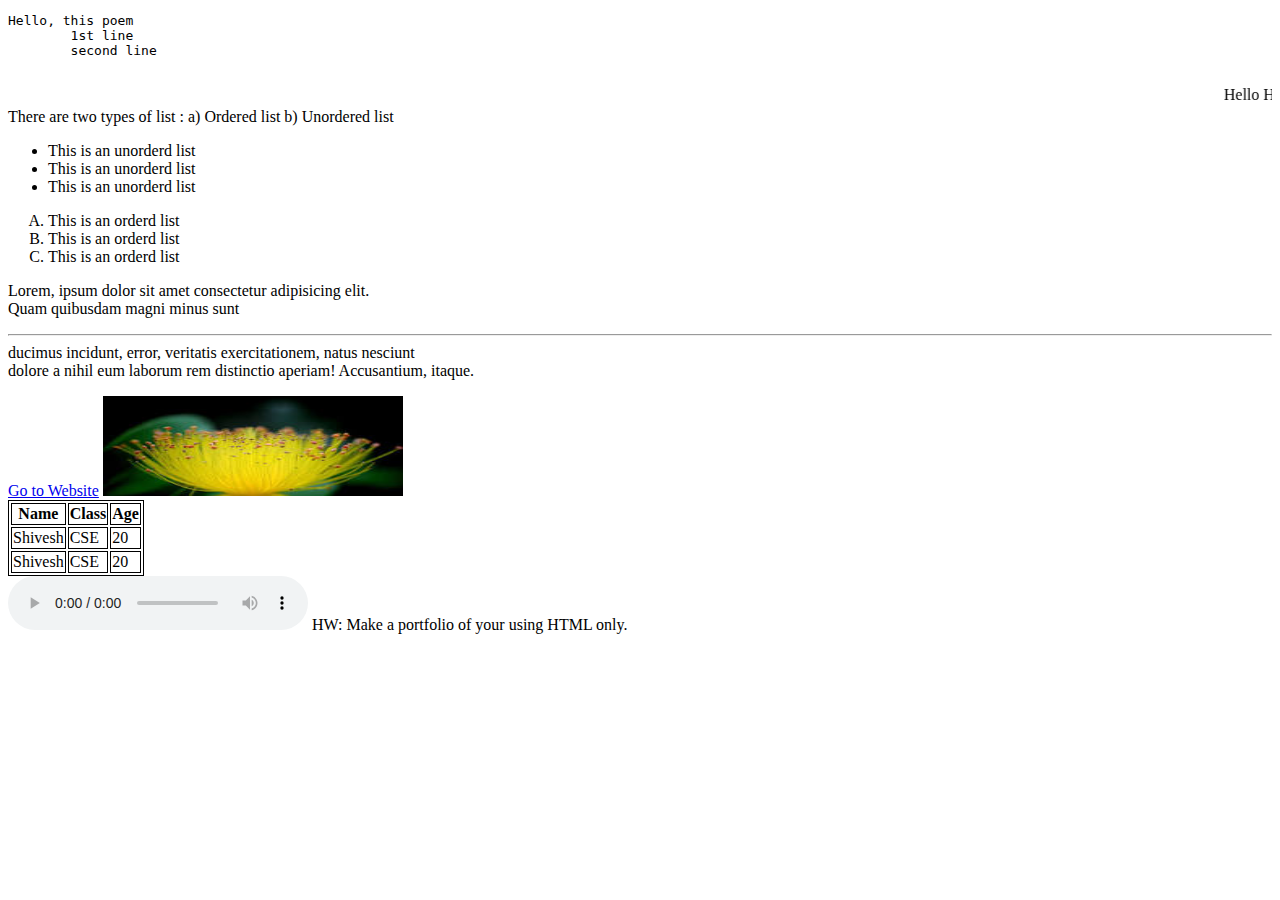
==== Day3/index.html @ 1933f50d "commit 1" ====
<!DOCTYPE html>
<html lang="en">
<head>
    <meta charset="UTF-8">
    <meta name="viewport" content="width=device-width, initial-scale=1.0">
    <title>Day1</title>
    <style>
        table, th, td {
  border: 1px solid black;
}
    </style>
</head>
<body>
    <pre>Hello, this poem
        1st line
        second line
    </pre>
    <marquee> Hello How are you!</marquee>

    There are two types of list :
    a) Ordered list 
    b) Unordered list

    <ul>
        <li>This is an unorderd list</li>
        <li>This is an unorderd list</li>
        <li>This is an unorderd list</li>
    </ul>

    <ol type="A">
        <li>This is an orderd list</li>
        <li>This is an orderd list</li>
        <li>This is an orderd list</li>
    </ol>

<p>Lorem, ipsum dolor sit amet consectetur adipisicing elit.<br> Quam quibusdam magni minus sunt<hr> ducimus incidunt, error, veritatis exercitationem, natus nesciunt <br>dolore a nihil eum laborum rem distinctio aperiam! Accusantium, itaque.</p>

<a href="https://www.indiantechShivesh.ml">Go to Website</a>

<img src="[data-uri]" alt="Flower img" width="300px" height="100px">

<table>
    <tr>
        <th>Name</th>
        <th>Class</th>
        <th>Age</th>
    </tr>
    <tr>
        <td>Shivesh</td>
        <td>CSE</td>
        <td>20</td>
    </tr>
    <tr>
        <td>Shivesh</td>
        <td>CSE</td>
        <td>20</td>
    </tr>

</table> 

<audio src="a.mp3" controls autoplay loop></audio>

HW: Make a portfolio of your using HTML only.
</body>
</html>
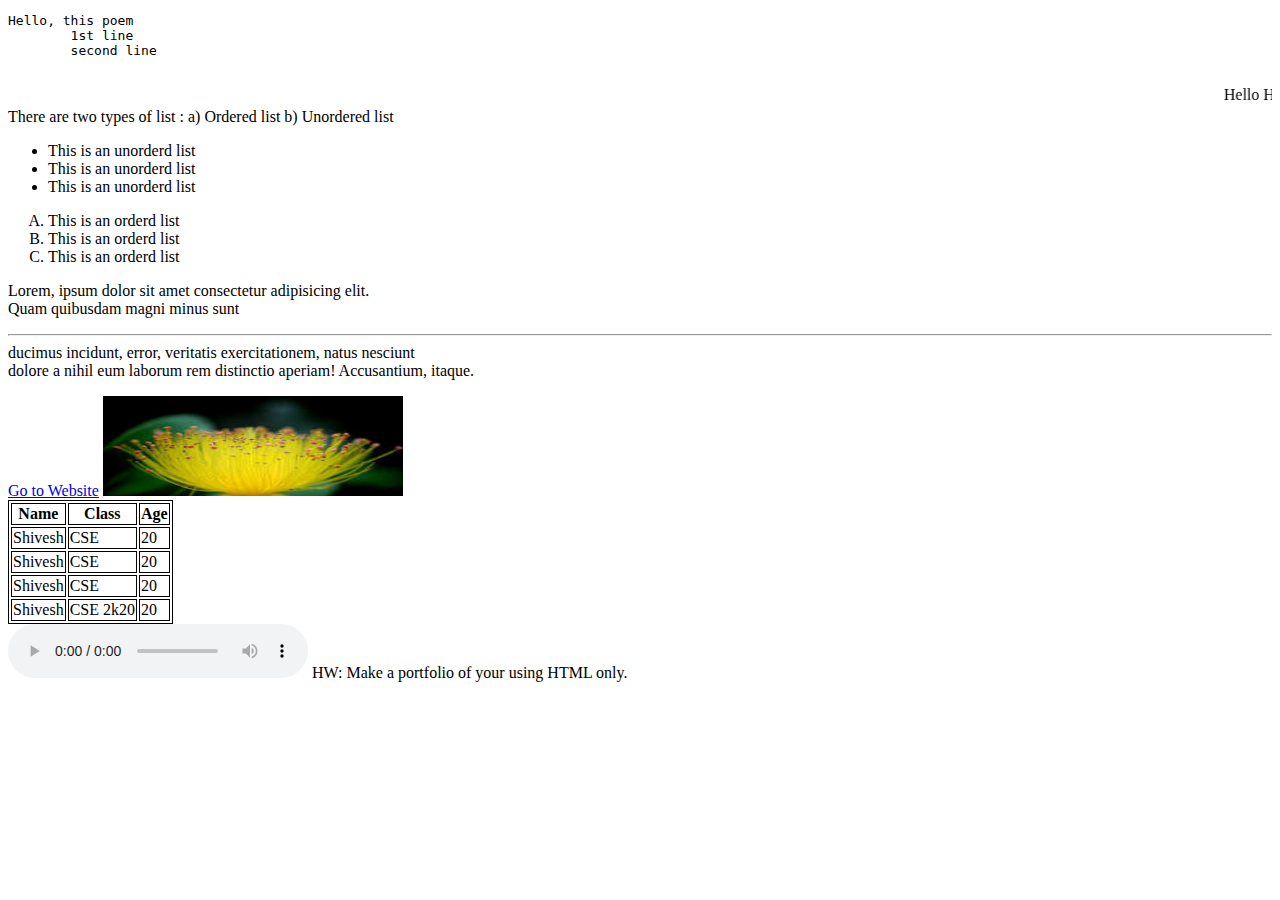
==== commit 3062d35e: "Merge pull request #4 from shivesh-p/dev/shivesh" ====
--- a/Day3/index.html
+++ b/Day3/index.html
@@ -55,6 +55,16 @@
         <td>CSE</td>
         <td>20</td>
     </tr>
+    <tr>
+      <td>Shivesh</td>
+      <td>CSE</td>
+      <td>20</td>
+  </tr>
+  <tr>
+    <td>Shivesh</td>
+    <td>CSE 2k20</td>
+    <td>20</td>
+</tr>
 
 </table> 
 
